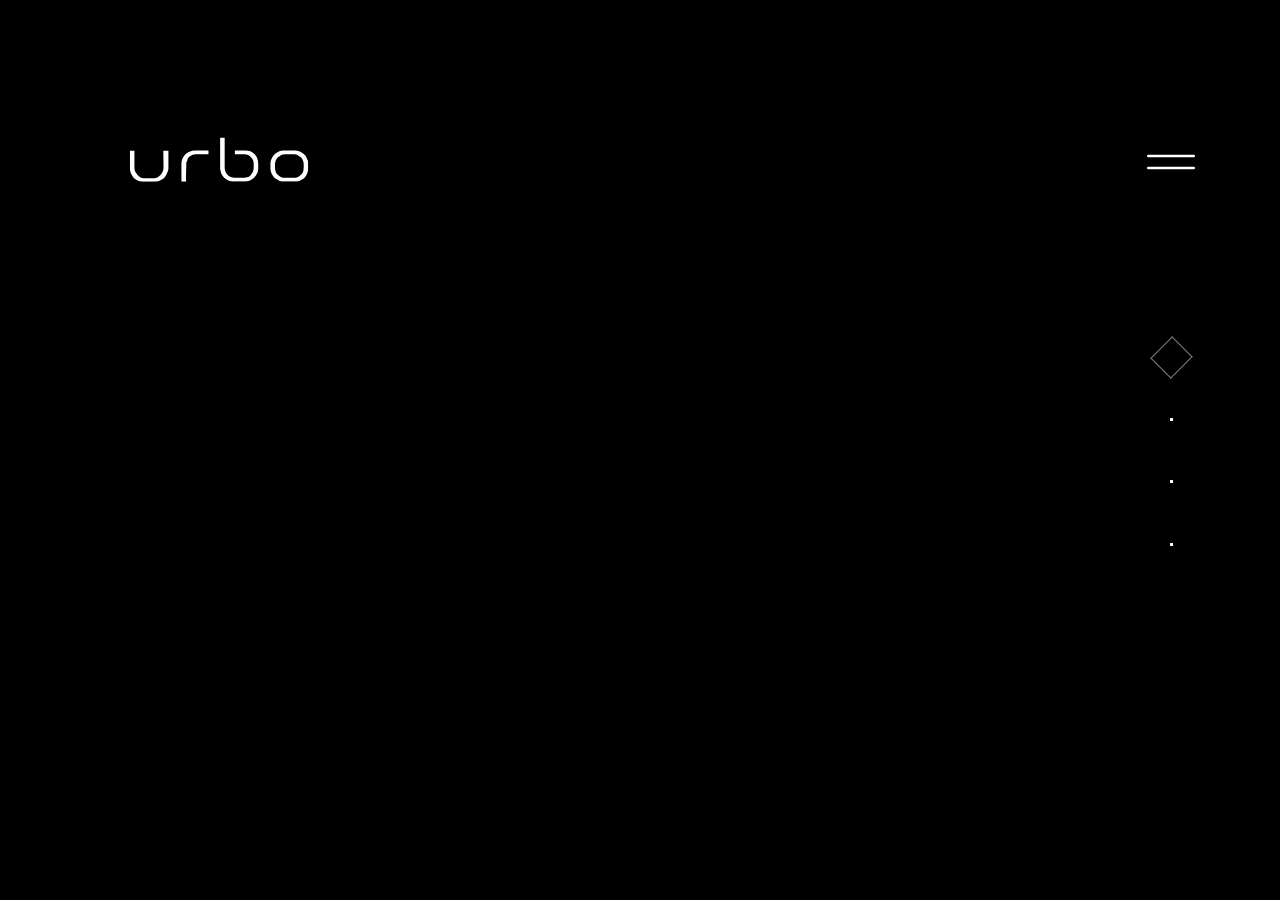
==== index.html @ 093badb3 "update" ====
<!DOCTYPE html>
<html lang="en">

<head>
    <meta charset="UTF-8" />
    <meta http-equiv="X-UA-Compatible" content="IE=edge" />
    <meta name="viewport" content="width=device-width, initial-scale=1.0" />
    <link rel="icon" type="image/x-icon" href="./assets/imgs/ubro.ico">
    <link rel="stylesheet" href="css/style.css" />
    <link rel="stylesheet" href="css/fontawesome/css/all.min.css" async />

    <title>Urbo</title>
</head>

<body>
    <div class="wrapper">
        <div class="content active-content scroll-animation-in-home" id="home">
            <video src="assets/video.mp4" autoplay muted loop></video>
        </div>

        <div class="content " id="projects">
            <div class="mobile-default-view">
                <p>
                    From social games to fintech <br> solutions - this is URBO <br> ventus company
                    <button>The portfolio</button>
                </p>
            </div>
            <div class="project-wrapper-grid">
                <div class="flex-projects">

                    <div class="group">
                        <div class="project" data-content="Soon..."><img src="./assets/imgs/8.webp"></div>
                        <div class="project" data-content="Soon..."><img src="./assets/imgs/9.webp"></div>
                        <div class="project" data-content="Soon..."><img src="./assets/imgs/10.webp"></div>

                        <div class="project" data-content="Soon..."><img src="./assets/imgs/1.webp"></div>
                        <div class="project" data-content="Soon..."><img src="./assets/imgs/13.webp"></div>
                        <div class="project" data-content="RimWin.me"><img src="./assets/imgs/6.webp"></div>
                        <div class="project" data-content="Banki.Shop">
                            <img src="./assets/imgs/4.webp">
                        </div>
                        <div class="project" data-content="Trink.Me">
                            <img src="./assets/imgs/5.webp">
                        </div>
                        <div class="project" data-content="Tplink"><img src="./assets/imgs/7.webp"></div>

                        <div class="project" data-content="3ixam"><img src="./assets/imgs/3.webp"></div>
                        <div class="project" data-content="Soon..."><img src="./assets/imgs/8.webp"></div>
                        <div class="project" data-content="Soon..."><img src="./assets/imgs/2.webp"></div>


                        <div class="project" data-content="Soon..."><img src="./assets/imgs/11.webp"></div>
                        <div class="project" data-content="Soon..."><img src="./assets/imgs/12.webp"></div>
                        <div class="project" data-content="Soon..."><img src="./assets/imgs/13.webp"></div>
                    </div>

                </div>

            </div>

            <div class="project-wrapper-list">
                <div class="project-list">
                    <div class="project-el"><a href="/pages/rimwin.html">RIMWIN&nbsp;<span>Game&nbsp;Dev</span></a>
                    </div>
                    <div class="project-el"><a
                            href="/pages/banki-shop.html">Banki.SHOP&nbsp;<span>Bank&nbsp;App</span></a></div>
                    <div class="project-el"><a
                            href="/pages/trink-me.html">Trink.me&nbsp;<span>Datink&nbsp;App</span></a></div>
                    <div class="project-el"><a href="/pages/rimwin.html">Tplink&nbsp;<span>Game Dev</span></a></div>
                    <div class="project-el"><a href="/pages/3ixam.html">3ixam&nbsp;<span>Softaware</span></a></div>
                </div>
            </div>
        </div>
        <div class="content" id="team">
            <div class="mobile-default-view">
                <p>
                    Data scientists, hr specialist, <br> designers, analitics, crypto <br> specialist and pr experts and
                    <br> game developers
                    <button>Meet the team</button>
                </p>
            </div>
            <div class="project-wrapper-grid">
                <div class="flex-projects">
                    <div class="group">
                        <div class="project" data-content="Michael Tevelev"><img src="./assets/imgs/team.webp"></div>
                        <div class="project" data-content="Alex Permyakov"><img src="./assets/imgs/team.webp"></div>
                        <div class="project" data-content="Serg Zhizhoma"><img src="./assets/imgs/team.webp"></div>

                        <div class="project" data-content="Katerina Snegireva"><img src="./assets/imgs/team.webp"></div>
                        <div class="project" data-content="Michael Tevelev"><img src="./assets/imgs/team.webp"></div>
                        <div class="project" data-content="Michael Tevelev"><img src="./assets/imgs/team.webp"></div>


                        <div class="project" data-content="Alex Permyakov"><img src="./assets/imgs/team.webp"></div>
                        <div class="project" data-content="Serg Zhizhoma"><img src="./assets/imgs/team.webp"></div>
                        <div class="project" data-content="Katerina Snegireva"><img src="./assets/imgs/team.webp"></div>

                        <div class="project" data-content="Michael Tevelev"><img src="./assets/imgs/team.webp"></div>

                        <div class="project" data-content="Katerina Snegireva"><img src="./assets/imgs/team.webp"></div>
                        <div class="project" data-content="Michael Tevelev"><img src="./assets/imgs/team.webp"></div>

                        <div class="project" data-content="Michael Tevelev"><img src="./assets/imgs/team.webp"></div>
                        <div class="project" data-content="Alex Permyakov"><img src="./assets/imgs/team.webp"></div>
                        <div class="project" data-content="Serg Zhizhoma"><img src="./assets/imgs/team.webp"></div>

                    </div>



                </div>
            </div>

            <div class="project-wrapper-list ">
                <div class="project-list">
                    <div class="project-el"><a href="#">Michael&nbsp;Tevelev&nbsp;<span>CEO</span></a></div>
                    <div class="project-el"><a href="#">Catherine&nbsp;Bouvreuil&nbsp;<span>CPO</span></a></div>
                    <div class="project-el"><a href="#">Alex&nbsp;Permyakov&nbsp;<span>CTO</span></a></div>
                    <div class="project-el"><a href="#">Serg&nbsp;Zhizhoma&nbsp;<span>Creative&nbsp;Director</span></a>
                    </div>
                    <div class="project-el"><a href="#">Eugene&nbsp;Light&nbsp;<span>Crypto&nbsp;Advisor</span></a>
                    </div>

                </div>
            </div>
        </div>
        <div class="content" id="about">
            <div class="mobile-default-view">
                <p>
                    Ready to build the next global winner?
                    <button>about us</button>
                </p>
            </div>
        </div>


        <header>
            <div class="logo"><a href="/"><svg xmlns="http://www.w3.org/2000/svg" width="238" height="59">
                        <path fill-rule="evenodd" fill="#FFF"
                            d="M236.436 48.391c-1.041 2.205-2.096 4.093-4.085 6.169-1.684 1.067-3.58 2.275-5.692 3.122-2.111.846-4.239 1.269-6.38 1.269H205.59c-2.143 0-4.284-.423-6.426-1.269-1.954-.847-3.234-2.055-5.783-3.122-1.714-2.076-3.107-3.964-4.178-6.169-1.071-2.206-1.606-4.638-1.606-6.441v-6.656c0-2.66.519-5.076 1.561-6.864 1.039-2.563 2.386-4.437 4.039-6.007 1.653-1.572 3.534-2.796 5.646-3.671 2.111-.877 4.957-1.314 6.38-1.314h15.148c2.141 0 4.269.437 6.38 1.314 2.112.875 3.993 2.099 5.646 3.671 2.093 1.57 2.998 3.458 4.039 6.457 1.04 1.413 1.561 3.845 1.561 6.504v6.566c0 1.803-.521 4.235-1.561 6.441Zm-4.498-12.644c0-1.935-.383-3.437-1.148-5.348-.55-1.631-1.49-3.036-2.983-4.215-1.225-.584-2.617-1.344-4.177-2.764-.94-.666-3.137-.997-4.728-.997h-12.21c-1.592 0-3.167.331-4.728.997-1.56 1.42-2.854 2.18-4.177 2.764-1.225 1.179-2.219 2.584-2.984 4.215-.423 1.911-1.147 3.413-1.147 5.348v4.895c0 1.994.724 3.806 1.147 6.158.765.912 1.759 2.316 2.984 3.495 1.323 1.178 2.617 2.085 4.177 2.845 1.561.508 3.136.826 4.728.826h12.21c1.652 0 3.259-.318 4.819-.826 1.561-.76 2.953-1.667 4.178-2.845 1.223-1.179 2.203-2.583 2.937-3.495.735-2.352 1.102-4.164 1.102-6.158v-4.895Zm-66.26 18.211c-1.679 1.576-3.57 2.802-5.278 3.68-2.501.878-4.621 1.317-6.755 1.317H138.88c-3.049 0-5.23-.439-7.335-1.317-2.105-.878-3.98-2.104-5.628-3.68-1.647-1.574-2.959-3.466-3.934-5.677-.383-1.581-1.464-4.648-1.464-7.313V.2h6.05v40.092c0 2.004.367 3.842 1.1 5.513.734 1.671 1.711 3.113 2.934 4.328 1.222 1.215 2.613 2.156 4.171 2.823 1.559.669 3.163 1.002 4.813 1.002h12.651c1.65 0 3.269-.333 5.732-1.002.715-.667 2.79-1.608 3.298-2.823 1.192-1.215 2.154-2.657 2.888-4.328.733-1.671 1.1-3.509 1.1-5.513v-4.555c0-3.947-1.116-7.167-3.347-8.927-2.231-3.219-5.454-4.465-9.671-4.465h-12.085l.013-4.997h14.215c2.256 0 4.406.425 6.45 1.272 2.042.849 3.842 2.06 5.397 3.634 1.556 1.575 2.962 3.468 3.706 5.678.914 2.211 1.372 4.678 1.372 7.403v5.633c0 2.665-.519 5.732-1.556 7.313-1.037 2.211-2.394 4.103-4.072 5.677ZM83.3 23.395c-1.801 1.225-3.163 1.605-4.357 2.816-1.193 1.212-2.143 2.65-1.973 4.315-1.578 1.666-1.56 4.014-1.56 5.586L74.949 54.6h.166v4.6h-6.152v-4.6h-.076V35.839c0-2.289.49-5.313 1.47-7.584.978-2.271 2.296-3.795 3.949-5.814 1.653-1.604 3.566-2.846 6.144-3.724 1.768-.877 4.05-1.317 6.437-1.317h18.092v4.996H87.897c-1.714 0-3.337.333-4.597.999ZM45.418 54.6c-1.682.982-3.576 2.208-5.684 3.085-2.109.879-4.233 1.515-6.371 1.515H17.779c-2.261 0-4.447-.636-6.555-1.515-2.109-.877-3.987-2.103-5.637-3.085-1.65-2.168-2.965-4.06-3.942-6.271C.666 46.119.178 43.682.178 41.17v-8.301C.178 20.921 0 17.95 0 17.95h6.24V40.341c0 2.004.367 3.842 1.102 5.513 1.418 1.67 2.208 3.112 2.938 4.327 1.224 1.215 2.618 2.156 4.179 3.219 1.741.273 3.168 1.2 4.821 1.2h12.674c1.653 0 3.274-.927 4.867-1.2 1.591-1.063 2.985-2.004 4.179-3.219 1.193-1.215 2.158-2.657 2.892-4.327.735-1.671 1.102-3.509 1.102-5.513v-4.554c0-3.947-.245-17.837-.245-17.837h6.811v23.22c0 2.512-1.024 4.949-2.063 7.159-1.039 2.211-1.517 4.103-4.079 6.271Z" />
                    </svg>
                </a></div>
            <div class="menu-alter">
                <div class="item">
                    <div class="menu-wrapper">
                        <button class="menu-trigger" id="menu01">
                            <span></span>
                            <span></span>
                        </button>
                    </div>
                </div>
            </div>
        </header>

        <aside class="side-bar">
            <div class="menu">
                <div class="menu-el">
                    <a data-href="home"><span>home</span><i class="fa-solid fa-square"></i></a>
                </div>
                <div class="menu-el">
                    <a data-href="projects"><span>portfolio</span><i class="fa-solid fa-square"></i></a>
                </div>
                <div class="menu-el">
                    <a data-href="team"><span>team</span><i class="fa-solid fa-square"></i></a>
                </div>
                <div class="menu-el">
                    <a data-href="about"><span>about</span><i class="fa-solid fa-square"></i></a>
                </div>
            </div>
        </aside>
        <div class="bg-alter display-n">
            <div class="menu-alter-wrap">
                <div class="menu-alter-el"><a data-href="home">HOME</a></div>
                <div class="menu-alter-el"><a data-href="projects">PROJECTS</a></div>
                <div class="menu-alter-el"><a data-href="team">TEAM</a></div>
                <div class="menu-alter-el"><a data-href="about">ABOUT</a></div>
            </div>
            <div class="menu-extra">
                <div class="menu-extra-el">
                    <a href="https://eqtventures.com/page/definitions">DEFINITIONS</a>
                </div>
                <div class="menu-extra-el">
                    <a href="https://eqtventures.com/page/terms">TERMS&nbsp;&&nbsp;CONDITIONS</a>
                </div>
                <div class="menu-extra-el">
                    <a href="https://eqtventures.com/page/Privacy">PRIVACY&nbsp;NOTICE</a>
                </div>
                <div class="menu-extra-el">
                    <a href="https://eqtventures.com/page/cookie-policy">COOKIE&nbsp;POLICY</a>
                </div>
            </div>
        </div>
        <div class="view-wrapper view-swap d-n">
            <div class="button-view-wrap">
                <button class="grid-list-view">
                    <p>LIST&nbsp;VIEW</p>
                </button>
            </div>
        </div>
        <div class="mobile-back-arrow d-n ">
            <button><i class="fa-thin fa-arrow-down"></i></button>
        </div>
        <div class="view-wrapper view-swap button-scroll-down">
            <div class="button-view-wrap">
                <button class="scroll-down">
                    <p><i class="fa-thin fa-arrow-down"></i></p>
                </button>
            </div>
        </div>

    </div>
    </div>

    <script src="https://code.jquery.com/jquery-3.6.0.min.js"
        integrity="sha256-/xUj+3OJU5yExlq6GSYGSHk7tPXikynS7ogEvDej/m4=" crossorigin="anonymous"></script>
    <script src="scripts/main.js"></script>

</body>

</html>
---- css/style.css ----
* {
    box-sizing: border-box;
    margin: 0;
    padding: 0;
    text-decoration: none
}

body {
    overflow: hidden !important
}

@font-face {
    font-display: swap;
    font-family: "Majorant-Md";
    src: url(../assets/fonts/Majorant-Md.woff2)
}

@font-face {
    font-display: swap;
    font-family: "Majorant-Lt";
    src: url(../assets/fonts/Majorant-Lt.woff2)
}

@font-face {
    font-display: swap;
    font-family: "Majorant-Rg";
    src: url(../assets/fonts/Majorant-Rg.woff2)
}

.content {
    display: none
}

.inactive-el,
.inactive-el>* {
    opacity: .4;
    pointer-events: none;
    transition: .5s all
}

.active-content {
    display: block
}

.d-n {
    display: none !important;
    z-index: -1 !important
}

.wrapper {
    background-color: #000;
    min-height: 100vh;
    min-width: 100vw;
    position: absolute;
    z-index: -1
}

.wrapper video {
    -o-object-fit: cover;
    -webkit-filter: brightness(85%);
    filter: brightness(85%);
    height: 100%;
    left: 0;
    object-fit: cover;
    position: absolute;
    top: 0;
    transform: scale(0.8);
    transition: .5s;
    width: 100vw;
    z-index: -1
}

header {
    height: 150px;
    position: fixed;
    width: 100vw;
    z-index: 10
}

header .menu-alter {
    height: 100%;
    position: absolute;
    right: 0;
    width: 17%
}

header .logo {
    left: 100px;
    position: absolute;
    top: 130px;
    transition: .5s
}

header .logo svg:hover {
    transform: scale(0.85);
    transition: .5s
}

header .logo svg {
    transform: scale(0.75);
    transition: .5s
}

.item {
    align-items: center;
    display: flex;
    justify-content: center;
    position: relative;
    top: 150px;
    transform: translateY(-30%)
}

.menu-wrapper {
    transform: scale(1.2);
    transition: .5s
}

.menu-wrapper:hover,
.tgl-brd {
    transform: scale(0.8)
}

.menu-trigger,
.menu-trigger span {
    box-sizing: border-box;
    display: inline-block;
    transition: all .4s
}

.menu-trigger {
    align-items: center;
    background: none;
    background: transparent;
    border: none;
    cursor: pointer;
    display: flex;
    height: 40px;
    justify-content: center;
    outline: none;
    padding: 30px;
    position: relative;
    width: 40px;
    z-index: 10
}

.menu-trigger span {
    background-color: #fff;
    border-radius: 6px;
    height: 2px;
    position: absolute;
    width: 40px
}

.menu-trigger span:nth-of-type(1) {
    top: 40%
}

.menu-trigger span:nth-of-type(2) {
    bottom: 40%
}

#menu01.tgl span:nth-of-type(1) {
    transform: translateY(5px) rotate(-45deg)
}

#menu01.tgl span:nth-of-type(2) {
    transform: translateY(-5px) rotate(45deg)
}

.bg-alter {
    backdrop-filter: blur(10px) brightness(30%);
    height: 100vh;
    position: fixed;
    top: 0;
    transition: .2s;
    width: 100vw;
    z-index: 8
}

.display-n {
    opacity: 0;
    transition: visibility 0s, opacity .5s linear;
    visibility: hidden
}

.menu-alter-wrap {
    align-items: flex-end;
    display: flex;
    flex-direction: column;
    justify-content: space-between;
    margin-right: 6vw;
    opacity: 1;
    z-index: 12
}

.menu-alter-el {
    color: #fff;
    font-family: 'Majorant-Lt';
    font-size: 2em;
    position: relative;
    transition: .5s
}

.menu-alter-el:hover {
    cursor: pointer;
    transform: scale(1.2);
    transition: .5s
}

.menu-extra {
    align-items: center;
    bottom: 0;
    display: flex;
    justify-content: center;
    position: absolute;
    transform: .5s;
    width: 100%
}

.menu-extra-anim {
    animation: menu-extra .4s linear
}

.menu-extra-el {
    animation-fill-mode: both;
    font-family: "Majorant-Rg";
    margin: 25px 30px;
    opacity: 0;
    transition: .5s
}

.menu-extra-el:nth-child(1) {
    animation-delay: 0
}

.menu-extra-el:nth-child(2) {
    animation-delay: .25s
}

.menu-extra-el:nth-child(3) {
    animation-delay: .5s
}

.menu-extra-el:nth-child(4) {
    animation-delay: 1s
}

button:hover,
a:hover {
    cursor: pointer
}

@keyframes menu-extra {
    0% {
        margin-bottom: 0;
        opacity: 0
    }

    100% {
        margin-bottom: 25px;
        opacity: 1
    }
}

.menu-extra-el a {
    color: grey;
    font-size: 1em
}

.menu-extra-el:hover {
    transform: scale(1.1);
    transition: .5s
}

.menu-extra-el:hover a {
    color: #fff
}

.side-bar,
.menu-alter-wrap {
    height: 250px;
    min-width: 17%;
    position: fixed;
    right: 0;
    top: 50%;
    transform: translateY(-50%);
    z-index: 10
}

.side-bar .menu {
    align-items: center;
    display: flex;
    flex-direction: column;
    height: 100%;
    justify-content: space-around;
    position: relative;
    z-index: 8
}

.menu-el {
    opacity: 1;
    transition: .5s
}

.active a::after,
.active a::before,
.tgl-brd button::after,
.tgl-brd button::before {
    opacity: 1 !important
}

.menu-el a {
    color: #fff;
    font-size: 10px;
    height: 100px;
    padding: 10px;
    position: relative;
    text-align: center;
    transition: .5s;
    width: 100px
}

.menu-el a::before,
.menu-el a::after,
.menu-wrapper button::before,
.menu-wrapper button::after {
    border: 0 solid;
    box-sizing: border-box;
    content: " ";
    height: 100%;
    left: 0;
    line-height: 100px;
    opacity: 0;
    position: absolute;
    top: 0;
    transition: .5s;
    width: 100%
}

.menu-el a:hover::before,
.menu-el a:hover::after,
.menu-wrapper button:hover::before,
.menu-wrapper button:hover::after {
    opacity: 1
}

.menu-el a i,
.active a i {
    transform: scale(0.35);
    transition: .5s
}

.menu-el a:hover>i,
.active a>i {
    transform: scale(0);
    transition: .5s
}

.active a::before,
.menu-wrapper button:hover::before,
.tgl-brd button::before {
    border-left: 1px grey solid;
    border-right: 1px grey solid;
    transform: rotate(45deg);
    transition: .5s
}

.active a::after,
.tgl-brd button::after,
.tgl-brd button:hover::after {
    border-bottom: 1px grey solid;
    border-top: 1px grey solid;
    transform: rotate(45deg)
}

.menu-el a:hover::before {
    transform: rotate(45deg);
    transition: .5s
}

.menu-el a:hover::after {
    transform: rotate(45deg);
    transition: .5s
}

.menu-el a:hover>span {
    opacity: 1;
    transform: scale(1.1);
    transform: translate(-10%, -50%);
    transition-delay: .5s;
    transition-duration: .6s;
    transition-property: opacity;
    z-index: 10
}

.menu-el a span {
    font-size: 1em;
    left: 50%;
    opacity: 0;
    position: absolute;
    text-transform: uppercase;
    top: 50%;
    transform: translate(-20%, -50%);
    transition: .5s
}

.menu-el a:hover::after {
    animation: hover-menu-anim .5s linear forwards;
    border: 1px solid grey
}

.menu-el a:hover::before {
    border: none
}

@keyframes hover-menu-anim {
    0% {
        border: 1px rgba(0, 0, 0, .1) solid
    }

    25% {
        border-top: 1px #fff solid;
        width: 100%
    }

    50% {
        border-right: 1px #fff solid
    }

    75% {
        border-bottom: 1px #fff solid;
        border-left: 1px rgba(0, 0, 0, .1) solid;
        border-top: 1px rgba(0, 0, 0, .1) solid
    }

    100% {
        border-bottom: 1px #fff solid;
        border-left: 1px #fff solid;
        border-right: 1px rgba(0, 0, 0, .1) solid;
        border-top: 1px rgba(0, 0, 0, .1) solid
    }
}

.menu-wrapper button:hover::after {
    border-bottom: 1px grey solid;
    border-top: 1px grey solid;
    transform: rotate(45deg);
    transition: .5s
}

.view-wrapper {
    bottom: 80px;
    left: 100px;
    position: fixed;
    z-index: 10
}

.button-view-wrap button {
    color: #fff;
    letter-spacing: 2px
}

.button-view-wrap button p {
    font-family: "Majorant-Rg"
}

.view-wrapper button {
    background: transparent;
    border: none;
    font-family: "Times New Roman", Times, serif;
    font-size: .7em;
    font-weight: lighter;
    height: 100%;
    left: 50%;
    outline: none;
    position: absolute;
    text-align: center;
    top: 50%;
    transform: translate(-50%, -50%);
    width: 100%;
    z-index: 5
}

.view-wrapper button p {
    animation: view-btn-anim 1s linear forwards;
    opacity: 0;
    transform: rotate(-45deg)
}

@keyframes view-btn-anim {
    0% {
        opacity: 0
    }

    100% {
        opacity: 1
    }
}

.button-view-wrap {
    border: 1px solid grey;
    border-radius: 2px;
    height: 100px;
    position: relative;
    transform: rotate(45deg);
    width: 100px;
    z-index: 4
}

.button-view-wrap::after {
    border-radius: 2px;
    border-top: 1px solid #FFF;
    box-sizing: border-box;
    content: " ";
    height: 100%;
    left: 0;
    line-height: 100px;
    position: absolute;
    top: -2px;
    transition: .5s;
    width: 50%
}

.project-wrapper-grid {
    background-color: #0f0d23;
    display: flex;
    flex-wrap: wrap;
    height: min-content;
    left: 50%;
    position: absolute;
    top: 50%;
    transform: translate(-50%, -50%);
    width: 1450vw
}

.flex-projects {
    display: flex;
    flex-wrap: wrap;
    height: 100%;
    width: 100%
}

.group .project {
    position: relative;
    transform: translate(0);
    transition: all .1s ease-out
}

.project img {
    border-radius: 3px;
    filter: brightness(20%);
    height: 100%;
    height: 250px;
    margin: 10px;
    object-fit: cover;
    position: relative;
    transition: .5s;
    width: 250px;
    z-index: 4
}

.group .project p {
    animation: prj-text-anim .5s linear forwards;
    color: #fff;
    cursor: pointer;
    font-family: "Majorant-Md";
    font-size: 3em;
    left: 50%;
    opacity: 0;
    position: absolute;
    top: 50%;
    transform: translate(-50%, -50%);
    transition: .5s;
    user-select: none;
    z-index: 5
}

@keyframes prj-text-anim {
    0% {
        opacity: 0
    }

    100% {
        opacity: 1
    }
}

.project p:hover~img,
.project img:hover {
    cursor: pointer;
    filter: brightness(100%);
    transform: scale(1.05);
    transition: .5s
}

.project-wrapper-list {
    animation: gradient-swap-in 2.8s ease-in-out forwards;
    background: linear-gradient(90deg, #0f0d23 60%, transparent);
    background-position: 0;
    height: 100vh;
    position: absolute;
    transition: .5s;
    width: 100vw;
    z-index: 6
}

.project-view-swap {
    animation: gradient-swap-out 2.8s ease-in-out forwards;
    transition: .5s
}

@keyframes gradient-swap-in {
    0% {
        display: block;
        left: -100%
    }

    100% {
        left: 0
    }
}

@keyframes gradient-swap-out {
    0% {
        left: 0
    }

    100% {
        display: none;
        left: -100%
    }
}

.project-view-swap .project-list {
    transition: visibility 2s;
    visibility: hidden
}

.project-list .project-el:nth-child(1),
.project-view-swap .project-list .project-el:nth-child(1) {
    animation-delay: .25s
}

.project-list .project-el:nth-child(2),
.project-view-swap .project-list .project-el:nth-child(2) {
    animation-delay: .5s
}

.project-list .project-el:nth-child(3),
.project-view-swap .project-list .project-el:nth-child(3) {
    animation-delay: .75s
}

.project-list .project-el:nth-child(4),
.project-view-swap .project-list .project-el:nth-child(4) {
    animation-delay: 1s
}

.project-list .project-el:nth-child(5),
.project-view-swap .project-list .project-el:nth-child(5) {
    animation-delay: 1.25s
}

@keyframes project-view-swap-out {
    0% {
        opacity: 1;
        top: 0
    }

    100% {
        opacity: 0;
        top: -20%
    }
}

@keyframes project-view-swap-in {
    0% {
        bottom: -20%;
        opacity: 0
    }

    100% {
        bottom: 0;
        opacity: 1
    }
}

.project-list {
    align-items: flex-start;
    display: flex;
    flex-direction: column;
    font-family: 'Majorant-Md';
    font-size: 26px;
    height: 40%;
    justify-content: space-between;
    left: 40%;
    letter-spacing: .2rem;
    position: fixed;
    top: 50%;
    transform: translate(-50%, -50%)
}

.project-view-swap .project-list .project-el {
    animation: project-view-swap-out .65s ease-in-out forwards;
    opacity: 1;
    transition: .5s
}

.project-list .project-el {
    animation: project-view-swap-in .65s ease-in-out forwards;
    font-size: 5vw;
    opacity: 0;
    position: relative;
    transition: .5s all
}

.project-list .project-el a {
    color: #fff
}

.project-list .project-el:hover {
    transform: scale(1.1);
    transition: .5s all
}

.project-list .project-el span {
    font-size: 12px
}

.page-scroller {
    display: none
}

@keyframes bg {
    0% {
        background-size: 0 10px, 5px 0, 0 10px, 5px 0
    }

    25% {
        background-size: 100% 10px, 5px 0, 0 10px, 5px 0
    }

    50% {
        background-size: 100% 10px, 5px 100%, 0 10px, 5px 0
    }

    75% {
        background-size: 100% 10px, 5px 100%, 100% 10px, 5px 0
    }

    100% {
        background-size: 100% 10px, 5px 100%, 100% 10px, 5px 100%
    }
}

#page-scroller {
    backdrop-filter: blur(10px) brightness(10%);
    display: block;
    height: 100vh;
    position: absolute;
    width: 100vw;
    z-index: 15
}

.loader-text {
    left: 45%;
    position: relative;
    top: 55%;
    transform: translate(-50%, -50%) rotate(-45deg) scale(0.8)
}

.header-proj-img {
    height: 80vw;
    max-height: 80vh;
    position: relative;
    width: 100vw
}

.header-proj-img img {
    height: 100%;
    left: 0;
    object-fit: cover;
    position: absolute;
    top: 0;
    width: 100%;
    z-index: -10
}

.slogan-wrapper {
    color: #fff;
    font-family: "Majorant-Rg";
    font-size: 3rem;
    left: 100px;
    position: relative;
    top: 40%;
    width: 70vw
}

.project-stats {
    align-items: center;
    display: flex;
    height: 100vh;
    justify-content: center;
    left: 50%;
    position: relative;
    transform: translateX(-50%);
    width: 80vw
}

.project-stats .project-stats-group {
    align-items: flex-start;
    display: flex;
    flex-direction: column;
    height: 400px;
    justify-content: space-between;
    width: 50%
}

.project-stats-group .stats-info p {
    font-family: "Majorant-Rg";
    font-size: 18px
}

.project-stats-group .stats-info span,
.project-stats-group .stats-info a {
    font-family: "Majorant-Md";
    font-size: 18px
}

#project {
    background-color: #FFF;
    width: 100vw
}

.project-description {
    height: 550px;
    left: 50%;
    position: relative;
    transform: translateX(-50%);
    width: 80vw
}

.project-description h3 {
    font-family: "Majorant-Md";
    margin-bottom: 25px
}

.project-description p {
    font-family: "Majorant-Lt"
}

.project-footer {
    height: 100px;
    left: 50%;
    position: relative;
    transform: translateX(-50%);
    width: 80vw
}

.back-to-main {
    align-items: center;
    display: flex;
    height: 300%;
    justify-content: flex-end;
    position: absolute;
    transition: .5s;
    width: 200px
}

.arrow-back>* {
    color: grey;
    font-size: 44px;
    left: -25px;
    position: relative;
    transition: .5s
}

.arrow-back:hover>* {
    left: -50px;
    transform: scale(1.2) translateX(20%);
    transition: all .5s linear
}

.scroll-animation-out-home>* {
    animation: scroll-animation-out-1 ease-in-out 2s
}

.scroll-animation-in-home>* {
    animation: scroll-animation-in-1 ease-in-out 2s
}

.scroll-animation-out-about>* {
    animation: scroll-animation-out-4 linear 1s forwards
}

.scroll-animation-in-about>* {
    animation: scroll-animation-in-4 linear 1s forwards
}

@keyframes scroll-animation-in-4 {
    0% {
        background-color: inherit;
        opacity: 0
    }

    100% {
        background-color: #2e0056;
        opacity: 1
    }
}

@keyframes scroll-animation-out-4 {
    0% {
        background-color: #2e0056;
        opacity: 1
    }

    100% {
        background-color: #000;
        opacity: 0
    }
}

.menu-project-trigger span {
    background-color: grey !important
}

@keyframes scroll-animation-out-1 {
    0% {
        opacity: 1;
        transform: scale(0.8)
    }

    100% {
        opacity: 0;
        transform: scale(0.6)
    }
}

@keyframes scroll-animation-in-1 {
    0% {
        opacity: 0;
        transform: scale(0.6)
    }

    100% {
        opacity: 1;
        transform: scale(0.8)
    }
}

.scroll-animation-out-projects>* .project,
.scroll-animation-out-team>* .project {
    animation: scroll-animation-out-2 cubic-bezier(0.175, 0.885, 0.32, 1.275) 2s
}

.scroll-animation-in-projects>* .project,
.scroll-animation-in-team>* .project {
    animation: scroll-animation-in-2 cubic-bezier(0.175, 0.885, 0.32, 1.275) 2s
}

@keyframes scroll-animation-out-2 {
    0% {
        opacity: 1
    }

    100% {
        opacity: 0
    }
}

@keyframes scroll-animation-in-2 {
    0% {
        opacity: 0
    }

    100% {
        opacity: 1
    }
}

.header-about {
    background-color: #0f0d23;
    height: 80vw;
    max-height: 80vh;
    position: relative;
    width: 100vw
}

.header-about svg {
    left: 50%;
    position: absolute;
    top: 50%;
    transform: translate(-50%, -50%)
}

.button-scroll-down,
.mobile-default-view {
    display: none
}

#project-scroll {
    display: block;
    position: absolute
}

#project-scroll button {
    font-size: 34px
}

@media only screen and (max-device-width: 680px) {
    .side-bar {
        display: none
    }

    header {
        height: 100px
    }

    header .menu-alter {
        width: 35%
    }

    header .logo {
        left: 0;
        position: absolute;
        transform: scale(0.6);
        width: 65vw
    }

    .logo svg path,
    .menu-trigger span {
        background-color: #7601fd;
        fill: #7601fd
    }

    .wrapper video {
        object-fit: contain;
        transform: scale(1.5);
        transition: transform .5s ease-in-out
    }

    @keyframes scroll-animation-out-1 {
        0% {
            opacity: 1;
            transform: scale(1.5)
        }

        100% {
            opacity: 0;
            transform: scale(0.6)
        }
    }

    @keyframes scroll-animation-in-1 {
        0% {
            opacity: 0;
            transform: scale(0.6)
        }

        100% {
            opacity: 1;
            transform: scale(1.5)
        }
    }

    .view-wrapper {
        display: none
    }

    .mobile-view-wrapper {
        display: block !important;
        left: 60%;
        position: absolute
    }

    .button-scroll-down {
        display: block !important;
        left: 50%;
        position: absolute;
        transform: translateX(-50%);
        z-index: 7
    }

    .button-view-wrap::after {
        border-top: 2px solid #7601fd !important
    }

    .menu-extra {
        justify-content: space-between;
        padding: 10px
    }

    .menu-extra-el {
        font-size: .6em;
        margin: 0
    }

    .button-scroll-down p {
        font-size: 34px
    }

    .mobile-default-view {
        backdrop-filter: brightness(60%) blur(2px);
        display: block;
        height: 100vh;
        position: absolute;
        width: 100vw;
        z-index: 7
    }

    .mobile-default-view p {
        align-items: flex-start;
        color: #fff;
        display: flex;
        flex-direction: column;
        font-family: "Majorant-Md";
        font-size: 20px;
        height: 35vh;
        justify-content: space-between;
        left: 50%;
        line-height: 25px;
        position: absolute;
        top: 45%;
        transform: translate(-50%, -50%);
        width: 60vw
    }

    .mobile-default-view p button {
        background: transparent;
        border: none;
        color: #7601fd;
        font-family: "Majorant-Md";
        font-size: 18px;
        outline: none;
        text-decoration: underline;
        text-transform: uppercase
    }

    .mobile-back-arrow {
        bottom: 9vh;
        left: 12vw;
        position: absolute;
        transform: rotate(90deg);
        z-index: 6
    }

    .mobile-back-arrow button {
        background: transparent;
        border: none;
        color: #fff;
        font-size: 48px;
        outline: none;
        transform: translateX(-50%);
        transition: .5s
    }

    .project-list .project-el {
        font-size: 1.2em
    }

    .button-scroll-down-project {
        display: none !important
    }

    .back-to-main {
        align-items: flex-end;
        display: flex;
        height: 125%;
        justify-content: flex-end;
        transform: scale(0.7);
        transition: .5s;
        width: 105px
    }

    .button-view-wrap button,
    .back-to-main>* svg {
        color: #7601fd
    }

    @keyframes scroll-animation-out-2 {
        0% {
            margin: 15px 12px;
            opacity: 1
        }

        100% {
            margin: 30px 24px;
            opacity: .1
        }
    }

    @keyframes scroll-animation-in-2 {
        0% {
            margin: 30px 24px;
            opacity: .1
        }

        100% {
            margin: 15px 12px;
            opacity: 1
        }
    }
}
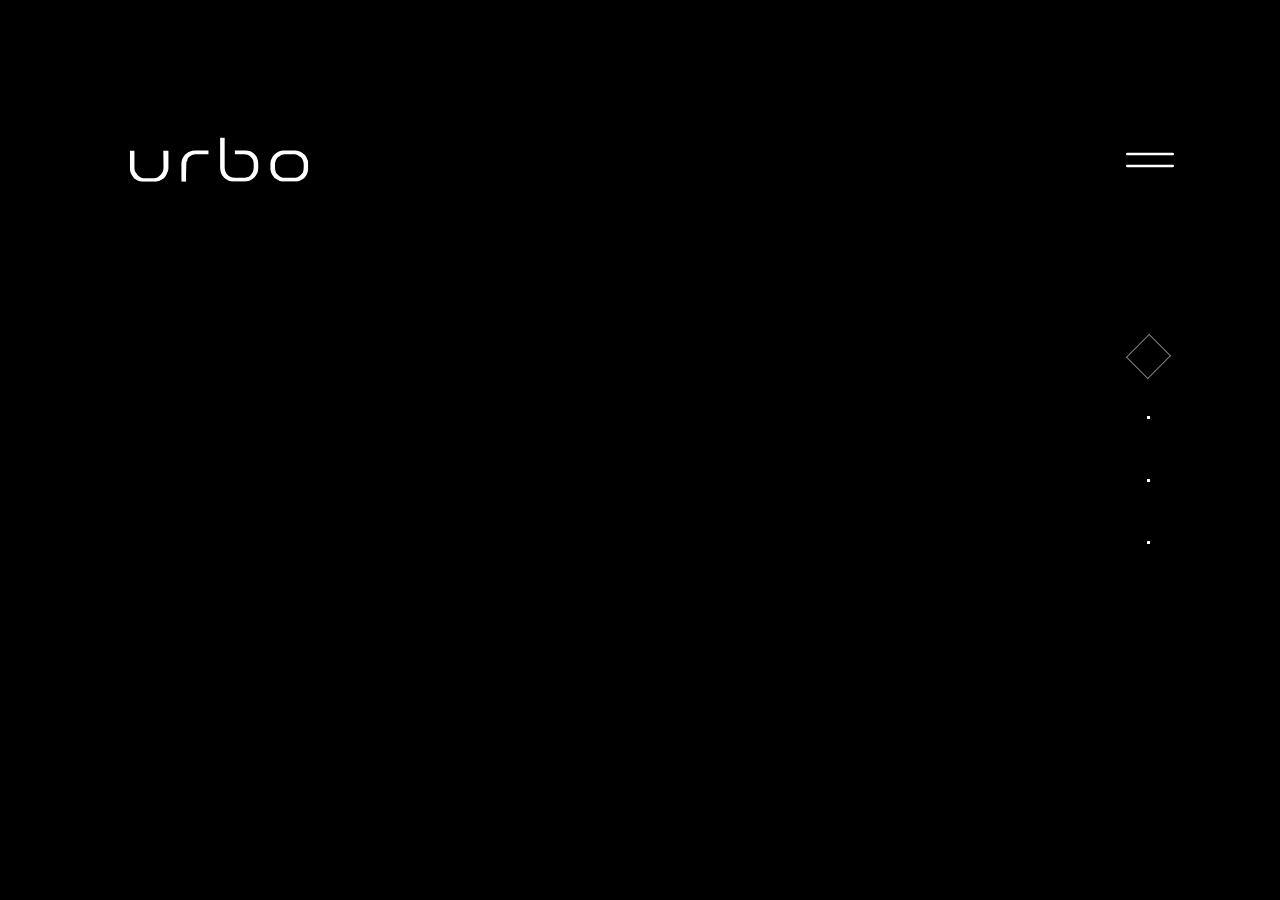
==== commit 5d440d3e: "update" ====
--- a/index.html
+++ b/index.html
@@ -135,7 +135,7 @@
 
 
         <header>
-            <div class="logo"><a href="/"><svg xmlns="http://www.w3.org/2000/svg" width="238" height="59">
+            <div class="logo"><a href="/" onclick="localStorage.setItem('href', 'home')"><svg xmlns="http://www.w3.org/2000/svg" width="238" height="59">
                         <path fill-rule="evenodd" fill="#FFF"
                             d="M236.436 48.391c-1.041 2.205-2.096 4.093-4.085 6.169-1.684 1.067-3.58 2.275-5.692 3.122-2.111.846-4.239 1.269-6.38 1.269H205.59c-2.143 0-4.284-.423-6.426-1.269-1.954-.847-3.234-2.055-5.783-3.122-1.714-2.076-3.107-3.964-4.178-6.169-1.071-2.206-1.606-4.638-1.606-6.441v-6.656c0-2.66.519-5.076 1.561-6.864 1.039-2.563 2.386-4.437 4.039-6.007 1.653-1.572 3.534-2.796 5.646-3.671 2.111-.877 4.957-1.314 6.38-1.314h15.148c2.141 0 4.269.437 6.38 1.314 2.112.875 3.993 2.099 5.646 3.671 2.093 1.57 2.998 3.458 4.039 6.457 1.04 1.413 1.561 3.845 1.561 6.504v6.566c0 1.803-.521 4.235-1.561 6.441Zm-4.498-12.644c0-1.935-.383-3.437-1.148-5.348-.55-1.631-1.49-3.036-2.983-4.215-1.225-.584-2.617-1.344-4.177-2.764-.94-.666-3.137-.997-4.728-.997h-12.21c-1.592 0-3.167.331-4.728.997-1.56 1.42-2.854 2.18-4.177 2.764-1.225 1.179-2.219 2.584-2.984 4.215-.423 1.911-1.147 3.413-1.147 5.348v4.895c0 1.994.724 3.806 1.147 6.158.765.912 1.759 2.316 2.984 3.495 1.323 1.178 2.617 2.085 4.177 2.845 1.561.508 3.136.826 4.728.826h12.21c1.652 0 3.259-.318 4.819-.826 1.561-.76 2.953-1.667 4.178-2.845 1.223-1.179 2.203-2.583 2.937-3.495.735-2.352 1.102-4.164 1.102-6.158v-4.895Zm-66.26 18.211c-1.679 1.576-3.57 2.802-5.278 3.68-2.501.878-4.621 1.317-6.755 1.317H138.88c-3.049 0-5.23-.439-7.335-1.317-2.105-.878-3.98-2.104-5.628-3.68-1.647-1.574-2.959-3.466-3.934-5.677-.383-1.581-1.464-4.648-1.464-7.313V.2h6.05v40.092c0 2.004.367 3.842 1.1 5.513.734 1.671 1.711 3.113 2.934 4.328 1.222 1.215 2.613 2.156 4.171 2.823 1.559.669 3.163 1.002 4.813 1.002h12.651c1.65 0 3.269-.333 5.732-1.002.715-.667 2.79-1.608 3.298-2.823 1.192-1.215 2.154-2.657 2.888-4.328.733-1.671 1.1-3.509 1.1-5.513v-4.555c0-3.947-1.116-7.167-3.347-8.927-2.231-3.219-5.454-4.465-9.671-4.465h-12.085l.013-4.997h14.215c2.256 0 4.406.425 6.45 1.272 2.042.849 3.842 2.06 5.397 3.634 1.556 1.575 2.962 3.468 3.706 5.678.914 2.211 1.372 4.678 1.372 7.403v5.633c0 2.665-.519 5.732-1.556 7.313-1.037 2.211-2.394 4.103-4.072 5.677ZM83.3 23.395c-1.801 1.225-3.163 1.605-4.357 2.816-1.193 1.212-2.143 2.65-1.973 4.315-1.578 1.666-1.56 4.014-1.56 5.586L74.949 54.6h.166v4.6h-6.152v-4.6h-.076V35.839c0-2.289.49-5.313 1.47-7.584.978-2.271 2.296-3.795 3.949-5.814 1.653-1.604 3.566-2.846 6.144-3.724 1.768-.877 4.05-1.317 6.437-1.317h18.092v4.996H87.897c-1.714 0-3.337.333-4.597.999ZM45.418 54.6c-1.682.982-3.576 2.208-5.684 3.085-2.109.879-4.233 1.515-6.371 1.515H17.779c-2.261 0-4.447-.636-6.555-1.515-2.109-.877-3.987-2.103-5.637-3.085-1.65-2.168-2.965-4.06-3.942-6.271C.666 46.119.178 43.682.178 41.17v-8.301C.178 20.921 0 17.95 0 17.95h6.24V40.341c0 2.004.367 3.842 1.102 5.513 1.418 1.67 2.208 3.112 2.938 4.327 1.224 1.215 2.618 2.156 4.179 3.219 1.741.273 3.168 1.2 4.821 1.2h12.674c1.653 0 3.274-.927 4.867-1.2 1.591-1.063 2.985-2.004 4.179-3.219 1.193-1.215 2.158-2.657 2.892-4.327.735-1.671 1.102-3.509 1.102-5.513v-4.554c0-3.947-.245-17.837-.245-17.837h6.811v23.22c0 2.512-1.024 4.949-2.063 7.159-1.039 2.211-1.517 4.103-4.079 6.271Z" />
                     </svg>
@@ -171,7 +171,7 @@
         <div class="bg-alter display-n">
             <div class="menu-alter-wrap">
                 <div class="menu-alter-el"><a data-href="home">HOME</a></div>
-                <div class="menu-alter-el"><a data-href="projects">PROJECTS</a></div>
+                <div class="menu-alter-el"><a data-href="projects">PORTFOLIO</a></div>
                 <div class="menu-alter-el"><a data-href="team">TEAM</a></div>
                 <div class="menu-alter-el"><a data-href="about">ABOUT</a></div>
             </div>
--- a/css/style.css
+++ b/css/style.css
@@ -2,7 +2,8 @@
     box-sizing: border-box;
     margin: 0;
     padding: 0;
-    text-decoration: none
+    text-decoration: none;
+
 }
 
 body {
@@ -30,13 +31,16 @@
 .content {
     display: none
 }
-
+.active-el,.active-el >* {
+    opacity: 1;
+    transition: .5s all}
 .inactive-el,
 .inactive-el>* {
     opacity: .4;
     pointer-events: none;
     transition: .5s all
 }
+
 
 .active-content {
     display: block
@@ -70,18 +74,13 @@
     z-index: -1
 }
 
-header {
-    height: 150px;
-    position: fixed;
-    width: 100vw;
-    z-index: 10
-}
+
 
 header .menu-alter {
-    height: 100%;
-    position: absolute;
-    right: 0;
-    width: 17%
+    position: absolute;
+    top: 130px;
+    right: 100px;    
+    z-index: 10;
 }
 
 header .logo {
@@ -89,6 +88,7 @@
     position: absolute;
     top: 130px;
     transition: .5s
+    
 }
 
 header .logo svg:hover {
@@ -97,17 +97,9 @@
 }
 
 header .logo svg {
+    
     transform: scale(0.75);
     transition: .5s
-}
-
-.item {
-    align-items: center;
-    display: flex;
-    justify-content: center;
-    position: relative;
-    top: 150px;
-    transform: translateY(-30%)
 }
 
 .menu-wrapper {
@@ -188,7 +180,6 @@
     display: flex;
     flex-direction: column;
     justify-content: space-between;
-    margin-right: 6vw;
     opacity: 1;
     z-index: 12
 }
@@ -279,9 +270,9 @@
 .side-bar,
 .menu-alter-wrap {
     height: 250px;
-    min-width: 17%;
+    width: 74px;
     position: fixed;
-    right: 0;
+    right: 95px;
     top: 50%;
     transform: translateY(-50%);
     z-index: 10
@@ -310,33 +301,37 @@
 }
 
 .menu-el a {
+    display: block;
     color: #fff;
     font-size: 10px;
-    height: 100px;
-    padding: 10px;
+    padding: 11px;
     position: relative;
     text-align: center;
     transition: .5s;
-    width: 100px
+  
 }
 
 .menu-el a::before,
 .menu-el a::after,
 .menu-wrapper button::before,
 .menu-wrapper button::after {
-    border: 0 solid;
+    border: none;
     box-sizing: border-box;
     content: " ";
     height: 100%;
     left: 0;
-    line-height: 100px;
     opacity: 0;
     position: absolute;
     top: 0;
     transition: .5s;
     width: 100%
 }
-
+.menu-el:not(.active) a::after {
+    border-bottom: 1px #fff solid;
+    border-left: 1px #fff solid;
+    border-right: 1px rgba(0, 0, 0, .1) solid;
+    border-top: 1px rgba(0, 0, 0, .1) solid;
+}
 .menu-el a:hover::before,
 .menu-el a:hover::after,
 .menu-wrapper button:hover::before,
@@ -384,9 +379,10 @@
 }
 
 .menu-el a:hover>span {
+    
     opacity: 1;
     transform: scale(1.1);
-    transform: translate(-10%, -50%);
+    transform: translate(5%, -50%);
     transition-delay: .5s;
     transition-duration: .6s;
     transition-property: opacity;
@@ -394,6 +390,7 @@
 }
 
 .menu-el a span {
+    font-family: "Majorant-Rg";
     font-size: 1em;
     left: 50%;
     opacity: 0;
@@ -549,13 +546,13 @@
 .project img {
     border-radius: 3px;
     filter: brightness(20%);
-    height: 100%;
-    height: 250px;
+   
+    height: 35vh;
     margin: 10px;
     object-fit: cover;
     position: relative;
     transition: .5s;
-    width: 250px;
+    width: 35vh;
     z-index: 4
 }
 
@@ -715,7 +712,10 @@
 }
 
 .project-list .project-el a {
-    color: #fff
+    display: block;
+    color: #fff;
+    min-width: min-content;
+    width: calc(80vw - 10%);
 }
 
 .project-list .project-el:hover {
@@ -1180,25 +1180,24 @@
 
     @keyframes scroll-animation-out-2 {
         0% {
-            margin: 15px 12px;
+                     opacity: 1
+        }
+
+        100% {
+          
+            opacity: .1
+        }
+    }
+
+    @keyframes scroll-animation-in-2 {
+        0% {
+          
+            opacity: .1
+        }
+
+        100% {
+           
             opacity: 1
         }
-
-        100% {
-            margin: 30px 24px;
-            opacity: .1
-        }
-    }
-
-    @keyframes scroll-animation-in-2 {
-        0% {
-            margin: 30px 24px;
-            opacity: .1
-        }
-
-        100% {
-            margin: 15px 12px;
-            opacity: 1
-        }
     }
 }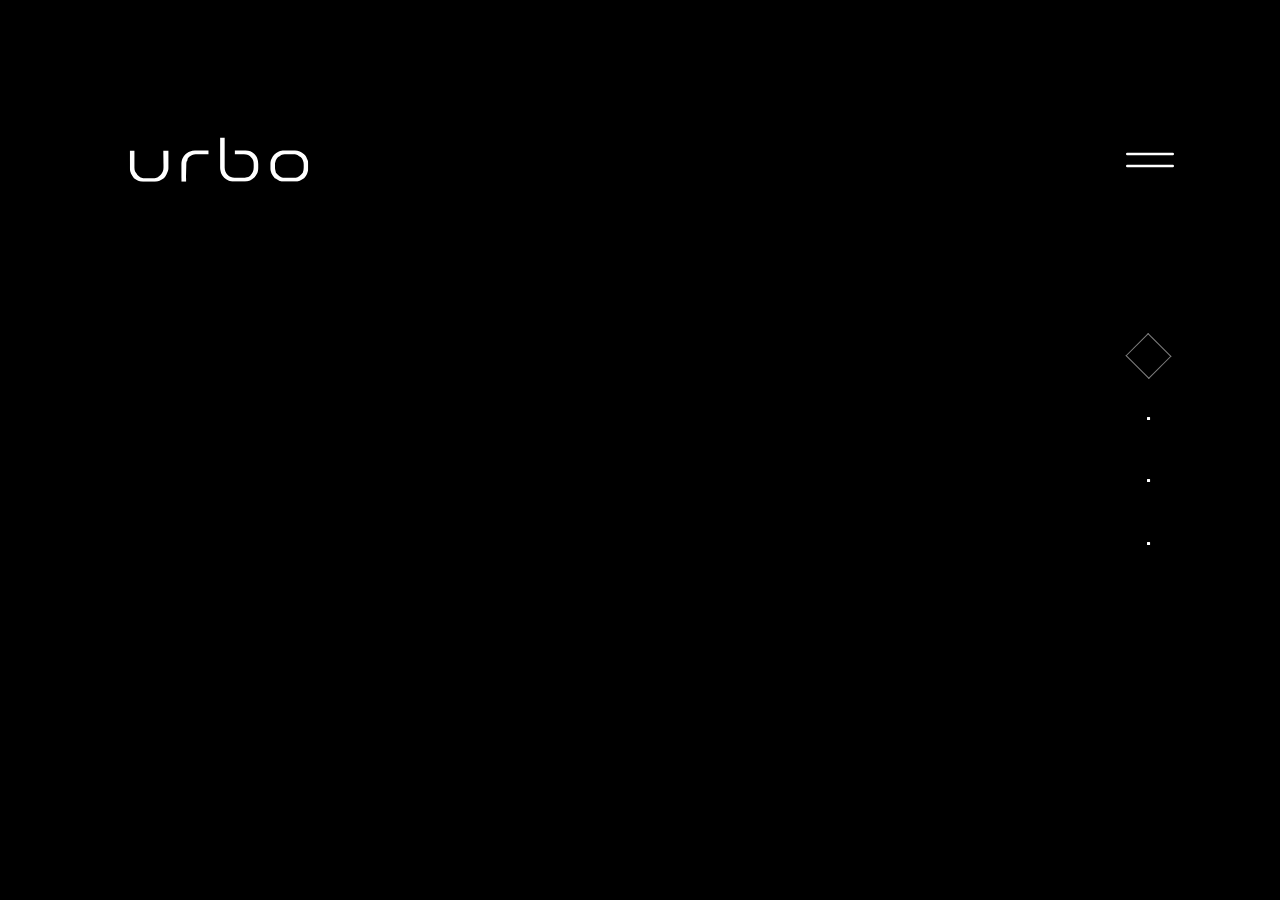
==== commit 1ebf29c8: "animated background" ====
--- a/index.html
+++ b/index.html
@@ -15,7 +15,7 @@
 <body>
     <div class="wrapper">
         <div class="content active-content scroll-animation-in-home" id="home">
-            <video src="assets/video.mp4" autoplay muted loop></video>
+            <video src="assets/video.mp4" playsinline autoplay muted loop></video>
         </div>
 
         <div class="content " id="projects">
@@ -62,10 +62,8 @@
                 <div class="project-list">
                     <div class="project-el"><a href="/pages/rimwin.html">RIMWIN&nbsp;<span>Game&nbsp;Dev</span></a>
                     </div>
-                    <div class="project-el"><a
-                            href="/pages/banki-shop.html">Banki.SHOP&nbsp;<span>Bank&nbsp;App</span></a></div>
-                    <div class="project-el"><a
-                            href="/pages/trink-me.html">Trink.me&nbsp;<span>Datink&nbsp;App</span></a></div>
+                    <div class="project-el"><a href="/pages/banki-shop.html">Banki.SHOP&nbsp;<span>Bank&nbsp;App</span></a></div>
+                    <div class="project-el"><a href="/pages/trink-me.html">Trink.me&nbsp;<span>Datink&nbsp;App</span></a></div>
                     <div class="project-el"><a href="/pages/rimwin.html">Tplink&nbsp;<span>Game Dev</span></a></div>
                     <div class="project-el"><a href="/pages/3ixam.html">3ixam&nbsp;<span>Softaware</span></a></div>
                 </div>
@@ -105,9 +103,6 @@
                         <div class="project" data-content="Serg Zhizhoma"><img src="./assets/imgs/team.webp"></div>
 
                     </div>
-
-
-
                 </div>
             </div>
 
@@ -211,8 +206,7 @@
     </div>
     </div>
 
-    <script src="https://code.jquery.com/jquery-3.6.0.min.js"
-        integrity="sha256-/xUj+3OJU5yExlq6GSYGSHk7tPXikynS7ogEvDej/m4=" crossorigin="anonymous"></script>
+    <script src="https://code.jquery.com/jquery-3.6.0.min.js" integrity="sha256-/xUj+3OJU5yExlq6GSYGSHk7tPXikynS7ogEvDej/m4=" crossorigin="anonymous"></script>
     <script src="scripts/main.js"></script>
 
 </body>
--- a/css/style.css
+++ b/css/style.css
@@ -1,13 +1,13 @@
 * {
+    -webkit-box-sizing: border-box;
     box-sizing: border-box;
     margin: 0;
     padding: 0;
     text-decoration: none;
-
 }
 
 body {
-    overflow: hidden !important
+    overflow: hidden !important;
 }
 
 @font-face {
@@ -31,16 +31,23 @@
 .content {
     display: none
 }
-.active-el,.active-el >* {
+
+.active-el,
+.active-el>* {
     opacity: 1;
-    transition: .5s all}
+    -webkit-transition: .5s all;
+    -o-transition: .5s all;
+    transition: .5s all
+}
+
 .inactive-el,
 .inactive-el>* {
     opacity: .4;
     pointer-events: none;
+    -webkit-transition: .5s all;
+    -o-transition: .5s all;
     transition: .5s all
 }
-
 
 .active-content {
     display: block
@@ -68,18 +75,20 @@
     object-fit: cover;
     position: absolute;
     top: 0;
+    -webkit-transform: scale(0.8);
+    -ms-transform: scale(0.8);
     transform: scale(0.8);
+    -webkit-transition: .5s;
+    -o-transition: .5s;
     transition: .5s;
     width: 100vw;
     z-index: -1
 }
 
-
-
 header .menu-alter {
     position: absolute;
     top: 130px;
-    right: 100px;    
+    right: 100px;
     z-index: 10;
 }
 
@@ -87,46 +96,69 @@
     left: 100px;
     position: absolute;
     top: 130px;
-    transition: .5s
-    
+    -webkit-transition: .5s;
+    -o-transition: .5s;
+    transition: .5s
 }
 
 header .logo svg:hover {
+    -webkit-transform: scale(0.85);
+    -ms-transform: scale(0.85);
     transform: scale(0.85);
+    -webkit-transition: .5s;
+    -o-transition: .5s;
     transition: .5s
 }
 
 header .logo svg {
-    
+    -webkit-transform: scale(0.75);
+    -ms-transform: scale(0.75);
     transform: scale(0.75);
+    -webkit-transition: .5s;
+    -o-transition: .5s;
     transition: .5s
 }
 
 .menu-wrapper {
+    -webkit-transform: scale(1.2);
+    -ms-transform: scale(1.2);
     transform: scale(1.2);
+    -webkit-transition: .5s;
+    -o-transition: .5s;
     transition: .5s
 }
 
 .menu-wrapper:hover,
 .tgl-brd {
+    -webkit-transform: scale(0.8);
+    -ms-transform: scale(0.8);
     transform: scale(0.8)
 }
 
 .menu-trigger,
 .menu-trigger span {
+    -webkit-box-sizing: border-box;
     box-sizing: border-box;
     display: inline-block;
+    -webkit-transition: all .4s;
+    -o-transition: all .4s;
     transition: all .4s
 }
 
 .menu-trigger {
+    -webkit-box-align: center;
+    -ms-flex-align: center;
     align-items: center;
     background: none;
     background: transparent;
     border: none;
     cursor: pointer;
+    display: -webkit-box;
+    display: -ms-flexbox;
     display: flex;
     height: 40px;
+    -webkit-box-pack: center;
+    -ms-flex-pack: center;
     justify-content: center;
     outline: none;
     padding: 30px;
@@ -152,18 +184,25 @@
 }
 
 #menu01.tgl span:nth-of-type(1) {
+    -webkit-transform: translateY(5px) rotate(-45deg);
+    -ms-transform: translateY(5px) rotate(-45deg);
     transform: translateY(5px) rotate(-45deg)
 }
 
 #menu01.tgl span:nth-of-type(2) {
+    -webkit-transform: translateY(-5px) rotate(45deg);
+    -ms-transform: translateY(-5px) rotate(45deg);
     transform: translateY(-5px) rotate(45deg)
 }
 
 .bg-alter {
+    -webkit-backdrop-filter: blur(10px) brightness(30%);
     backdrop-filter: blur(10px) brightness(30%);
     height: 100vh;
     position: fixed;
     top: 0;
+    -webkit-transition: .2s;
+    -o-transition: .2s;
     transition: .2s;
     width: 100vw;
     z-index: 8
@@ -171,14 +210,25 @@
 
 .display-n {
     opacity: 0;
+    -webkit-transition: visibility 0s, opacity .5s linear;
+    -o-transition: visibility 0s, opacity .5s linear;
     transition: visibility 0s, opacity .5s linear;
     visibility: hidden
 }
 
 .menu-alter-wrap {
+    -webkit-box-align: end;
+    -ms-flex-align: end;
     align-items: flex-end;
+    display: -webkit-box;
+    display: -ms-flexbox;
     display: flex;
+    -webkit-box-orient: vertical;
+    -webkit-box-direction: normal;
+    -ms-flex-direction: column;
     flex-direction: column;
+    -webkit-box-pack: justify;
+    -ms-flex-pack: justify;
     justify-content: space-between;
     opacity: 1;
     z-index: 12
@@ -189,50 +239,72 @@
     font-family: 'Majorant-Lt';
     font-size: 2em;
     position: relative;
+    -webkit-transition: .5s;
+    -o-transition: .5s;
     transition: .5s
 }
 
 .menu-alter-el:hover {
     cursor: pointer;
+    -webkit-transform: scale(1.2);
+    -ms-transform: scale(1.2);
     transform: scale(1.2);
+    -webkit-transition: .5s;
+    -o-transition: .5s;
     transition: .5s
 }
 
 .menu-extra {
+    -webkit-box-align: center;
+    -ms-flex-align: center;
     align-items: center;
     bottom: 0;
+    display: -webkit-box;
+    display: -ms-flexbox;
     display: flex;
+    -webkit-box-pack: center;
+    -ms-flex-pack: center;
     justify-content: center;
     position: absolute;
+    -webkit-transform: .5s;
+    -ms-transform: .5s;
     transform: .5s;
     width: 100%
 }
 
 .menu-extra-anim {
+    -webkit-animation: menu-extra .4s linear;
     animation: menu-extra .4s linear
 }
 
 .menu-extra-el {
+    -webkit-animation-fill-mode: both;
     animation-fill-mode: both;
     font-family: "Majorant-Rg";
     margin: 25px 30px;
     opacity: 0;
+    -webkit-transition: .5s;
+    -o-transition: .5s;
     transition: .5s
 }
 
 .menu-extra-el:nth-child(1) {
+    -webkit-animation-delay: 0;
     animation-delay: 0
 }
 
 .menu-extra-el:nth-child(2) {
+    -webkit-animation-delay: .25s;
     animation-delay: .25s
 }
 
 .menu-extra-el:nth-child(3) {
+    -webkit-animation-delay: .5s;
     animation-delay: .5s
 }
 
 .menu-extra-el:nth-child(4) {
+    -webkit-animation-delay: 1s;
     animation-delay: 1s
 }
 
@@ -241,12 +313,22 @@
     cursor: pointer
 }
 
-@keyframes menu-extra {
+@-webkit-keyframes menu-extra {
     0% {
         margin-bottom: 0;
         opacity: 0
     }
-
+    100% {
+        margin-bottom: 25px;
+        opacity: 1
+    }
+}
+
+@keyframes menu-extra {
+    0% {
+        margin-bottom: 0;
+        opacity: 0
+    }
     100% {
         margin-bottom: 25px;
         opacity: 1
@@ -259,7 +341,11 @@
 }
 
 .menu-extra-el:hover {
+    -webkit-transform: scale(1.1);
+    -ms-transform: scale(1.1);
     transform: scale(1.1);
+    -webkit-transition: .5s;
+    -o-transition: .5s;
     transition: .5s
 }
 
@@ -274,15 +360,25 @@
     position: fixed;
     right: 95px;
     top: 50%;
+    -webkit-transform: translateY(-50%);
+    -ms-transform: translateY(-50%);
     transform: translateY(-50%);
     z-index: 10
 }
 
 .side-bar .menu {
+    -webkit-box-align: center;
+    -ms-flex-align: center;
     align-items: center;
+    display: -webkit-box;
+    display: -ms-flexbox;
     display: flex;
+    -webkit-box-orient: vertical;
+    -webkit-box-direction: normal;
+    -ms-flex-direction: column;
     flex-direction: column;
     height: 100%;
+    -ms-flex-pack: distribute;
     justify-content: space-around;
     position: relative;
     z-index: 8
@@ -290,6 +386,8 @@
 
 .menu-el {
     opacity: 1;
+    -webkit-transition: .5s;
+    -o-transition: .5s;
     transition: .5s
 }
 
@@ -303,12 +401,13 @@
 .menu-el a {
     display: block;
     color: #fff;
-    font-size: 10px;
-    padding: 11px;
+    font-size: 0;
+    padding: 12px;
     position: relative;
     text-align: center;
+    -webkit-transition: .5s;
+    -o-transition: .5s;
     transition: .5s;
-  
 }
 
 .menu-el a::before,
@@ -316,6 +415,7 @@
 .menu-wrapper button::before,
 .menu-wrapper button::after {
     border: none;
+    -webkit-box-sizing: border-box;
     box-sizing: border-box;
     content: " ";
     height: 100%;
@@ -323,15 +423,19 @@
     opacity: 0;
     position: absolute;
     top: 0;
+    -webkit-transition: .5s;
+    -o-transition: .5s;
     transition: .5s;
     width: 100%
 }
+
 .menu-el:not(.active) a::after {
     border-bottom: 1px #fff solid;
     border-left: 1px #fff solid;
     border-right: 1px rgba(0, 0, 0, .1) solid;
     border-top: 1px rgba(0, 0, 0, .1) solid;
 }
+
 .menu-el a:hover::before,
 .menu-el a:hover::after,
 .menu-wrapper button:hover::before,
@@ -341,13 +445,25 @@
 
 .menu-el a i,
 .active a i {
+    display: block;
+    position: relative;
+    font-size: 10px;
+    line-height: 0.8;
+    -webkit-transform: scale(0.35);
+    -ms-transform: scale(0.35);
     transform: scale(0.35);
+    -webkit-transition: .5s;
+    -o-transition: .5s;
     transition: .5s
 }
 
 .menu-el a:hover>i,
 .active a>i {
+    -webkit-transform: scale(0);
+    -ms-transform: scale(0);
     transform: scale(0);
+    -webkit-transition: .5s;
+    -o-transition: .5s;
     transition: .5s
 }
 
@@ -356,7 +472,11 @@
 .tgl-brd button::before {
     border-left: 1px grey solid;
     border-right: 1px grey solid;
+    -webkit-transform: rotate(45deg);
+    -ms-transform: rotate(45deg);
     transform: rotate(45deg);
+    -webkit-transition: .5s;
+    -o-transition: .5s;
     transition: .5s
 }
 
@@ -365,43 +485,67 @@
 .tgl-brd button:hover::after {
     border-bottom: 1px grey solid;
     border-top: 1px grey solid;
+    -webkit-transform: rotate(45deg);
+    -ms-transform: rotate(45deg);
     transform: rotate(45deg)
 }
 
 .menu-el a:hover::before {
+    -webkit-transform: rotate(45deg);
+    -ms-transform: rotate(45deg);
     transform: rotate(45deg);
+    -webkit-transition: .5s;
+    -o-transition: .5s;
     transition: .5s
 }
 
 .menu-el a:hover::after {
+    -webkit-transform: rotate(45deg);
+    -ms-transform: rotate(45deg);
     transform: rotate(45deg);
+    -webkit-transition: .5s;
+    -o-transition: .5s;
     transition: .5s
 }
 
 .menu-el a:hover>span {
-    
     opacity: 1;
+    -webkit-transform: scale(1.1);
+    -ms-transform: scale(1.1);
     transform: scale(1.1);
+    -webkit-transform: translate(5%, -50%);
+    -ms-transform: translate(5%, -50%);
     transform: translate(5%, -50%);
+    -webkit-transition-delay: .5s;
+    -o-transition-delay: .5s;
     transition-delay: .5s;
+    -webkit-transition-duration: .6s;
+    -o-transition-duration: .6s;
     transition-duration: .6s;
+    -webkit-transition-property: opacity;
+    -o-transition-property: opacity;
     transition-property: opacity;
     z-index: 10
 }
 
 .menu-el a span {
     font-family: "Majorant-Rg";
-    font-size: 1em;
+    font-size: 13px;
     left: 50%;
     opacity: 0;
     position: absolute;
     text-transform: uppercase;
     top: 50%;
+    -webkit-transform: translate(-20%, -50%);
+    -ms-transform: translate(-20%, -50%);
     transform: translate(-20%, -50%);
+    -webkit-transition: .5s;
+    -o-transition: .5s;
     transition: .5s
 }
 
 .menu-el a:hover::after {
+    -webkit-animation: hover-menu-anim .5s linear forwards;
     animation: hover-menu-anim .5s linear forwards;
     border: 1px solid grey
 }
@@ -410,26 +554,22 @@
     border: none
 }
 
-@keyframes hover-menu-anim {
+@-webkit-keyframes hover-menu-anim {
     0% {
         border: 1px rgba(0, 0, 0, .1) solid
     }
-
     25% {
         border-top: 1px #fff solid;
         width: 100%
     }
-
     50% {
         border-right: 1px #fff solid
     }
-
     75% {
         border-bottom: 1px #fff solid;
         border-left: 1px rgba(0, 0, 0, .1) solid;
         border-top: 1px rgba(0, 0, 0, .1) solid
     }
-
     100% {
         border-bottom: 1px #fff solid;
         border-left: 1px #fff solid;
@@ -438,10 +578,38 @@
     }
 }
 
+@keyframes hover-menu-anim {
+    0% {
+        border: 1px rgba(0, 0, 0, .1) solid
+    }
+    25% {
+        border-top: 1px #fff solid;
+        width: 100%
+    }
+    50% {
+        border-right: 1px #fff solid
+    }
+    75% {
+        border-bottom: 1px #fff solid;
+        border-left: 1px rgba(0, 0, 0, .1) solid;
+        border-top: 1px rgba(0, 0, 0, .1) solid
+    }
+    100% {
+        border-bottom: 1px #fff solid;
+        border-left: 1px #fff solid;
+        border-right: 1px rgba(0, 0, 0, .1) solid;
+        border-top: 1px rgba(0, 0, 0, .1) solid
+    }
+}
+
 .menu-wrapper button:hover::after {
     border-bottom: 1px grey solid;
     border-top: 1px grey solid;
+    -webkit-transform: rotate(45deg);
+    -ms-transform: rotate(45deg);
     transform: rotate(45deg);
+    -webkit-transition: .5s;
+    -o-transition: .5s;
     transition: .5s
 }
 
@@ -473,22 +641,35 @@
     position: absolute;
     text-align: center;
     top: 50%;
+    -webkit-transform: translate(-50%, -50%);
+    -ms-transform: translate(-50%, -50%);
     transform: translate(-50%, -50%);
     width: 100%;
     z-index: 5
 }
 
 .view-wrapper button p {
+    -webkit-animation: view-btn-anim 1s linear forwards;
     animation: view-btn-anim 1s linear forwards;
     opacity: 0;
+    -webkit-transform: rotate(-45deg);
+    -ms-transform: rotate(-45deg);
     transform: rotate(-45deg)
 }
 
+@-webkit-keyframes view-btn-anim {
+    0% {
+        opacity: 0
+    }
+    100% {
+        opacity: 1
+    }
+}
+
 @keyframes view-btn-anim {
     0% {
         opacity: 0
     }
-
     100% {
         opacity: 1
     }
@@ -499,6 +680,8 @@
     border-radius: 2px;
     height: 100px;
     position: relative;
+    -webkit-transform: rotate(45deg);
+    -ms-transform: rotate(45deg);
     transform: rotate(45deg);
     width: 100px;
     z-index: 4
@@ -507,6 +690,7 @@
 .button-view-wrap::after {
     border-radius: 2px;
     border-top: 1px solid #FFF;
+    -webkit-box-sizing: border-box;
     box-sizing: border-box;
     content: " ";
     height: 100%;
@@ -514,49 +698,64 @@
     line-height: 100px;
     position: absolute;
     top: -2px;
+    -webkit-transition: .5s;
+    -o-transition: .5s;
     transition: .5s;
     width: 50%
 }
 
 .project-wrapper-grid {
+    position: absolute;
     background-color: #0f0d23;
+    height: 100vh;
+    width: 100%;
+}
+
+.flex-projects {
+    position: absolute;
     display: flex;
     flex-wrap: wrap;
-    height: min-content;
-    left: 50%;
-    position: absolute;
-    top: 50%;
-    transform: translate(-50%, -50%);
-    width: 1450vw
-}
-
-.flex-projects {
+    width: 100%;
+    height: 100%;
+    overflow: hidden;
+}
+
+.group {
+    position: absolute;
     display: flex;
     flex-wrap: wrap;
-    height: 100%;
-    width: 100%
+    min-width: 1920px !important;
+    min-height: 1080px !important;
 }
 
 .group .project {
     position: relative;
+    -webkit-transform: translate(0);
+    -ms-transform: translate(0);
     transform: translate(0);
+    -webkit-transition: all .1s ease-out;
+    -o-transition: all .1s ease-out;
     transition: all .1s ease-out
 }
 
 .project img {
     border-radius: 3px;
+    -webkit-filter: brightness(20%);
     filter: brightness(20%);
-   
     height: 35vh;
     margin: 10px;
+    -o-object-fit: cover;
     object-fit: cover;
     position: relative;
+    -webkit-transition: .5s;
+    -o-transition: .5s;
     transition: .5s;
     width: 35vh;
     z-index: 4
 }
 
 .group .project p {
+    -webkit-animation: prj-text-anim .5s linear forwards;
     animation: prj-text-anim .5s linear forwards;
     color: #fff;
     cursor: pointer;
@@ -566,17 +765,32 @@
     opacity: 0;
     position: absolute;
     top: 50%;
+    -webkit-transform: translate(-50%, -50%);
+    -ms-transform: translate(-50%, -50%);
     transform: translate(-50%, -50%);
+    -webkit-transition: .5s;
+    -o-transition: .5s;
     transition: .5s;
+    -webkit-user-select: none;
+    -moz-user-select: none;
+    -ms-user-select: none;
     user-select: none;
     z-index: 5
 }
 
+@-webkit-keyframes prj-text-anim {
+    0% {
+        opacity: 0
+    }
+    100% {
+        opacity: 1
+    }
+}
+
 @keyframes prj-text-anim {
     0% {
         opacity: 0
     }
-
     100% {
         opacity: 1
     }
@@ -585,141 +799,222 @@
 .project p:hover~img,
 .project img:hover {
     cursor: pointer;
+    -webkit-filter: brightness(100%);
     filter: brightness(100%);
+    -webkit-transform: scale(1.05);
+    -ms-transform: scale(1.05);
     transform: scale(1.05);
+    -webkit-transition: .5s;
+    -o-transition: .5s;
     transition: .5s
 }
 
 .project-wrapper-list {
+    -webkit-animation: gradient-swap-in 2.8s ease-in-out forwards;
     animation: gradient-swap-in 2.8s ease-in-out forwards;
+    background: -webkit-gradient(linear, left top, right top, color-stop(60%, #0f0d23), to(transparent));
+    background: -o-linear-gradient(left, #0f0d23 60%, transparent);
     background: linear-gradient(90deg, #0f0d23 60%, transparent);
     background-position: 0;
     height: 100vh;
     position: absolute;
+    -webkit-transition: .5s;
+    -o-transition: .5s;
     transition: .5s;
     width: 100vw;
     z-index: 6
 }
 
 .project-view-swap {
+    -webkit-animation: gradient-swap-out 2.8s ease-in-out forwards;
     animation: gradient-swap-out 2.8s ease-in-out forwards;
-    transition: .5s
-}
-
-@keyframes gradient-swap-in {
+    -webkit-transition: .5s;
+    -o-transition: .5s;
+    transition: .5s
+}
+
+@-webkit-keyframes gradient-swap-in {
     0% {
         display: block;
         left: -100%
     }
-
     100% {
         left: 0
     }
 }
 
-@keyframes gradient-swap-out {
-    0% {
+@keyframes gradient-swap-in {
+    0% {
+        display: block;
+        left: -100%
+    }
+    100% {
         left: 0
     }
-
+}
+
+@-webkit-keyframes gradient-swap-out {
+    0% {
+        left: 0
+    }
     100% {
         display: none;
         left: -100%
     }
 }
 
+@keyframes gradient-swap-out {
+    0% {
+        left: 0
+    }
+    100% {
+        display: none;
+        left: -100%
+    }
+}
+
 .project-view-swap .project-list {
+    -webkit-transition: visibility 2s;
+    -o-transition: visibility 2s;
     transition: visibility 2s;
     visibility: hidden
 }
 
 .project-list .project-el:nth-child(1),
 .project-view-swap .project-list .project-el:nth-child(1) {
+    -webkit-animation-delay: .25s;
     animation-delay: .25s
 }
 
 .project-list .project-el:nth-child(2),
 .project-view-swap .project-list .project-el:nth-child(2) {
+    -webkit-animation-delay: .5s;
     animation-delay: .5s
 }
 
 .project-list .project-el:nth-child(3),
 .project-view-swap .project-list .project-el:nth-child(3) {
+    -webkit-animation-delay: .75s;
     animation-delay: .75s
 }
 
 .project-list .project-el:nth-child(4),
 .project-view-swap .project-list .project-el:nth-child(4) {
+    -webkit-animation-delay: 1s;
     animation-delay: 1s
 }
 
 .project-list .project-el:nth-child(5),
 .project-view-swap .project-list .project-el:nth-child(5) {
+    -webkit-animation-delay: 1.25s;
     animation-delay: 1.25s
 }
 
-@keyframes project-view-swap-out {
+@-webkit-keyframes project-view-swap-out {
     0% {
         opacity: 1;
         top: 0
     }
-
     100% {
         opacity: 0;
         top: -20%
     }
 }
 
-@keyframes project-view-swap-in {
+@keyframes project-view-swap-out {
+    0% {
+        opacity: 1;
+        top: 0
+    }
+    100% {
+        opacity: 0;
+        top: -20%
+    }
+}
+
+@-webkit-keyframes project-view-swap-in {
     0% {
         bottom: -20%;
         opacity: 0
     }
-
     100% {
         bottom: 0;
         opacity: 1
     }
 }
 
+@keyframes project-view-swap-in {
+    0% {
+        bottom: -20%;
+        opacity: 0
+    }
+    100% {
+        bottom: 0;
+        opacity: 1
+    }
+}
+
 .project-list {
+    -webkit-box-align: start;
+    -ms-flex-align: start;
     align-items: flex-start;
+    display: -webkit-box;
+    display: -ms-flexbox;
     display: flex;
+    -webkit-box-orient: vertical;
+    -webkit-box-direction: normal;
+    -ms-flex-direction: column;
     flex-direction: column;
     font-family: 'Majorant-Md';
     font-size: 26px;
     height: 40%;
+    -webkit-box-pack: justify;
+    -ms-flex-pack: justify;
     justify-content: space-between;
     left: 40%;
     letter-spacing: .2rem;
     position: fixed;
     top: 50%;
+    -webkit-transform: translate(-50%, -50%);
+    -ms-transform: translate(-50%, -50%);
     transform: translate(-50%, -50%)
 }
 
 .project-view-swap .project-list .project-el {
+    -webkit-animation: project-view-swap-out .65s ease-in-out forwards;
     animation: project-view-swap-out .65s ease-in-out forwards;
     opacity: 1;
+    -webkit-transition: .5s;
+    -o-transition: .5s;
     transition: .5s
 }
 
 .project-list .project-el {
+    -webkit-animation: project-view-swap-in .65s ease-in-out forwards;
     animation: project-view-swap-in .65s ease-in-out forwards;
     font-size: 5vw;
     opacity: 0;
     position: relative;
+    -webkit-transition: .5s all;
+    -o-transition: .5s all;
     transition: .5s all
 }
 
 .project-list .project-el a {
     display: block;
     color: #fff;
+    min-width: -webkit-min-content;
+    min-width: -moz-min-content;
     min-width: min-content;
     width: calc(80vw - 10%);
 }
 
 .project-list .project-el:hover {
+    -webkit-transform: scale(1.1);
+    -ms-transform: scale(1.1);
     transform: scale(1.1);
+    -webkit-transition: .5s all;
+    -o-transition: .5s all;
     transition: .5s all
 }
 
@@ -731,29 +1026,44 @@
     display: none
 }
 
-@keyframes bg {
+@-webkit-keyframes bg {
     0% {
         background-size: 0 10px, 5px 0, 0 10px, 5px 0
     }
-
     25% {
         background-size: 100% 10px, 5px 0, 0 10px, 5px 0
     }
-
     50% {
         background-size: 100% 10px, 5px 100%, 0 10px, 5px 0
     }
-
     75% {
         background-size: 100% 10px, 5px 100%, 100% 10px, 5px 0
     }
-
     100% {
         background-size: 100% 10px, 5px 100%, 100% 10px, 5px 100%
     }
 }
 
+@keyframes bg {
+    0% {
+        background-size: 0 10px, 5px 0, 0 10px, 5px 0
+    }
+    25% {
+        background-size: 100% 10px, 5px 0, 0 10px, 5px 0
+    }
+    50% {
+        background-size: 100% 10px, 5px 100%, 0 10px, 5px 0
+    }
+    75% {
+        background-size: 100% 10px, 5px 100%, 100% 10px, 5px 0
+    }
+    100% {
+        background-size: 100% 10px, 5px 100%, 100% 10px, 5px 100%
+    }
+}
+
 #page-scroller {
+    -webkit-backdrop-filter: blur(10px) brightness(10%);
     backdrop-filter: blur(10px) brightness(10%);
     display: block;
     height: 100vh;
@@ -766,6 +1076,8 @@
     left: 45%;
     position: relative;
     top: 55%;
+    -webkit-transform: translate(-50%, -50%) rotate(-45deg) scale(0.8);
+    -ms-transform: translate(-50%, -50%) rotate(-45deg) scale(0.8);
     transform: translate(-50%, -50%) rotate(-45deg) scale(0.8)
 }
 
@@ -779,6 +1091,7 @@
 .header-proj-img img {
     height: 100%;
     left: 0;
+    -o-object-fit: cover;
     object-fit: cover;
     position: absolute;
     top: 0;
@@ -797,21 +1110,38 @@
 }
 
 .project-stats {
+    -webkit-box-align: center;
+    -ms-flex-align: center;
     align-items: center;
+    display: -webkit-box;
+    display: -ms-flexbox;
     display: flex;
     height: 100vh;
+    -webkit-box-pack: center;
+    -ms-flex-pack: center;
     justify-content: center;
     left: 50%;
     position: relative;
+    -webkit-transform: translateX(-50%);
+    -ms-transform: translateX(-50%);
     transform: translateX(-50%);
     width: 80vw
 }
 
 .project-stats .project-stats-group {
+    -webkit-box-align: start;
+    -ms-flex-align: start;
     align-items: flex-start;
+    display: -webkit-box;
+    display: -ms-flexbox;
     display: flex;
+    -webkit-box-orient: vertical;
+    -webkit-box-direction: normal;
+    -ms-flex-direction: column;
     flex-direction: column;
     height: 400px;
+    -webkit-box-pack: justify;
+    -ms-flex-pack: justify;
     justify-content: space-between;
     width: 50%
 }
@@ -836,6 +1166,8 @@
     height: 550px;
     left: 50%;
     position: relative;
+    -webkit-transform: translateX(-50%);
+    -ms-transform: translateX(-50%);
     transform: translateX(-50%);
     width: 80vw
 }
@@ -853,16 +1185,26 @@
     height: 100px;
     left: 50%;
     position: relative;
+    -webkit-transform: translateX(-50%);
+    -ms-transform: translateX(-50%);
     transform: translateX(-50%);
     width: 80vw
 }
 
 .back-to-main {
+    -webkit-box-align: center;
+    -ms-flex-align: center;
     align-items: center;
+    display: -webkit-box;
+    display: -ms-flexbox;
     display: flex;
     height: 300%;
+    -webkit-box-pack: end;
+    -ms-flex-pack: end;
     justify-content: flex-end;
     position: absolute;
+    -webkit-transition: .5s;
+    -o-transition: .5s;
     transition: .5s;
     width: 200px
 }
@@ -872,108 +1214,184 @@
     font-size: 44px;
     left: -25px;
     position: relative;
+    -webkit-transition: .5s;
+    -o-transition: .5s;
     transition: .5s
 }
 
 .arrow-back:hover>* {
     left: -50px;
+    -webkit-transform: scale(1.2) translateX(20%);
+    -ms-transform: scale(1.2) translateX(20%);
     transform: scale(1.2) translateX(20%);
+    -webkit-transition: all .5s linear;
+    -o-transition: all .5s linear;
     transition: all .5s linear
 }
 
 .scroll-animation-out-home>* {
+    -webkit-animation: scroll-animation-out-1 ease-in-out 2s;
     animation: scroll-animation-out-1 ease-in-out 2s
 }
 
 .scroll-animation-in-home>* {
+    -webkit-animation: scroll-animation-in-1 ease-in-out 2s;
     animation: scroll-animation-in-1 ease-in-out 2s
 }
 
 .scroll-animation-out-about>* {
+    -webkit-animation: scroll-animation-out-4 linear 1s forwards;
     animation: scroll-animation-out-4 linear 1s forwards
 }
 
 .scroll-animation-in-about>* {
+    -webkit-animation: scroll-animation-in-4 linear 1s forwards;
     animation: scroll-animation-in-4 linear 1s forwards
 }
 
-@keyframes scroll-animation-in-4 {
+@-webkit-keyframes scroll-animation-in-4 {
     0% {
         background-color: inherit;
         opacity: 0
     }
-
     100% {
         background-color: #2e0056;
         opacity: 1
     }
 }
 
-@keyframes scroll-animation-out-4 {
-    0% {
+@keyframes scroll-animation-in-4 {
+    0% {
+        background-color: inherit;
+        opacity: 0
+    }
+    100% {
         background-color: #2e0056;
         opacity: 1
     }
-
+}
+
+@-webkit-keyframes scroll-animation-out-4 {
+    0% {
+        background-color: #2e0056;
+        opacity: 1
+    }
     100% {
         background-color: #000;
         opacity: 0
     }
 }
 
+@keyframes scroll-animation-out-4 {
+    0% {
+        background-color: #2e0056;
+        opacity: 1
+    }
+    100% {
+        background-color: #000;
+        opacity: 0
+    }
+}
+
 .menu-project-trigger span {
     background-color: grey !important
 }
 
+@-webkit-keyframes scroll-animation-out-1 {
+    0% {
+        opacity: 1;
+        -webkit-transform: scale(0.8);
+        transform: scale(0.8)
+    }
+    100% {
+        opacity: 0;
+        -webkit-transform: scale(0.6);
+        transform: scale(0.6)
+    }
+}
+
 @keyframes scroll-animation-out-1 {
     0% {
         opacity: 1;
+        -webkit-transform: scale(0.8);
         transform: scale(0.8)
     }
-
     100% {
         opacity: 0;
+        -webkit-transform: scale(0.6);
         transform: scale(0.6)
     }
 }
 
+@-webkit-keyframes scroll-animation-in-1 {
+    0% {
+        opacity: 0;
+        -webkit-transform: scale(0.6);
+        transform: scale(0.6)
+    }
+    100% {
+        opacity: 1;
+        -webkit-transform: scale(0.8);
+        transform: scale(0.8)
+    }
+}
+
 @keyframes scroll-animation-in-1 {
     0% {
         opacity: 0;
+        -webkit-transform: scale(0.6);
         transform: scale(0.6)
     }
-
     100% {
         opacity: 1;
+        -webkit-transform: scale(0.8);
         transform: scale(0.8)
     }
 }
 
 .scroll-animation-out-projects>* .project,
 .scroll-animation-out-team>* .project {
+    -webkit-animation: scroll-animation-out-2 cubic-bezier(0.175, 0.885, 0.32, 1.275) 2s;
     animation: scroll-animation-out-2 cubic-bezier(0.175, 0.885, 0.32, 1.275) 2s
 }
 
 .scroll-animation-in-projects>* .project,
 .scroll-animation-in-team>* .project {
+    -webkit-animation: scroll-animation-in-2 cubic-bezier(0.175, 0.885, 0.32, 1.275) 2s;
     animation: scroll-animation-in-2 cubic-bezier(0.175, 0.885, 0.32, 1.275) 2s
 }
 
+@-webkit-keyframes scroll-animation-out-2 {
+    0% {
+        opacity: 1
+    }
+    100% {
+        opacity: 0
+    }
+}
+
 @keyframes scroll-animation-out-2 {
     0% {
         opacity: 1
     }
-
     100% {
         opacity: 0
     }
 }
 
+@-webkit-keyframes scroll-animation-in-2 {
+    0% {
+        opacity: 0
+    }
+    100% {
+        opacity: 1
+    }
+}
+
 @keyframes scroll-animation-in-2 {
     0% {
         opacity: 0
     }
-
     100% {
         opacity: 1
     }
@@ -991,6 +1409,8 @@
     left: 50%;
     position: absolute;
     top: 50%;
+    -webkit-transform: translate(-50%, -50%);
+    -ms-transform: translate(-50%, -50%);
     transform: translate(-50%, -50%)
 }
 
@@ -1009,98 +1429,138 @@
 }
 
 @media only screen and (max-device-width: 680px) {
+    /* * {
+        border: 1px solid red;
+    } */
     .side-bar {
-        display: none
-    }
-
-    header {
-        height: 100px
-    }
-
-    header .menu-alter {
-        width: 35%
-    }
-
+        display: none;
+    }
+    .header {
+        position: absolute;
+        width: 100vw;
+        height: 100px;
+    }
     header .logo {
         left: 0;
+        top: 10px;
+        position: relative;
+        -webkit-transform: scale(0.6);
+        -ms-transform: scale(0.6);
+        transform: scale(0.6);
+        width: -webkit-min-content;
+        width: -moz-min-content;
+        width: min-content;
+        z-index: 10;
+    }
+    header .menu-alter {
         position: absolute;
-        transform: scale(0.6);
-        width: 65vw
-    }
-
+        top: 10px;
+        right: 50px;
+        z-index: 10;
+    }
+    .menu-alter-wrap {
+        right: 50px;
+    }
     .logo svg path,
     .menu-trigger span {
         background-color: #7601fd;
         fill: #7601fd
     }
-
     .wrapper video {
+        -o-object-fit: contain;
         object-fit: contain;
+        -webkit-transform: scale(1.5);
+        -ms-transform: scale(1.5);
         transform: scale(1.5);
-        transition: transform .5s ease-in-out
-    }
-
+        -webkit-transition: -webkit-transform .5s ease-in-out;
+        transition: -webkit-transform .5s ease-in-out;
+        -o-transition: transform .5s ease-in-out;
+        transition: transform .5s ease-in-out;
+        transition: transform .5s ease-in-out, -webkit-transform .5s ease-in-out
+    }
+    @-webkit-keyframes scroll-animation-out-1 {
+        0% {
+            opacity: 1;
+            -webkit-transform: scale(1.5);
+            transform: scale(1.5)
+        }
+        100% {
+            opacity: 0;
+            -webkit-transform: scale(0.6);
+            transform: scale(0.6)
+        }
+    }
     @keyframes scroll-animation-out-1 {
         0% {
             opacity: 1;
+            -webkit-transform: scale(1.5);
             transform: scale(1.5)
         }
-
         100% {
             opacity: 0;
+            -webkit-transform: scale(0.6);
             transform: scale(0.6)
         }
     }
-
+    @-webkit-keyframes scroll-animation-in-1 {
+        0% {
+            opacity: 0;
+            -webkit-transform: scale(0.6);
+            transform: scale(0.6)
+        }
+        100% {
+            opacity: 1;
+            -webkit-transform: scale(1.5);
+            transform: scale(1.5)
+        }
+    }
     @keyframes scroll-animation-in-1 {
         0% {
             opacity: 0;
+            -webkit-transform: scale(0.6);
             transform: scale(0.6)
         }
-
         100% {
             opacity: 1;
+            -webkit-transform: scale(1.5);
             transform: scale(1.5)
         }
     }
-
     .view-wrapper {
         display: none
     }
-
     .mobile-view-wrapper {
         display: block !important;
         left: 60%;
         position: absolute
     }
-
     .button-scroll-down {
         display: block !important;
         left: 50%;
         position: absolute;
+        -webkit-transform: translateX(-50%);
+        -ms-transform: translateX(-50%);
         transform: translateX(-50%);
         z-index: 7
     }
-
     .button-view-wrap::after {
         border-top: 2px solid #7601fd !important
     }
-
     .menu-extra {
+        -webkit-box-pack: justify;
+        -ms-flex-pack: justify;
         justify-content: space-between;
         padding: 10px
     }
-
     .menu-extra-el {
         font-size: .6em;
         margin: 0
     }
-
     .button-scroll-down p {
         font-size: 34px
     }
-
     .mobile-default-view {
+        -webkit-backdrop-filter: brightness(60%) blur(2px);
         backdrop-filter: brightness(60%) blur(2px);
         display: block;
         height: 100vh;
@@ -1108,24 +1568,33 @@
         width: 100vw;
         z-index: 7
     }
-
     .mobile-default-view p {
+        -webkit-box-align: start;
+        -ms-flex-align: start;
         align-items: flex-start;
         color: #fff;
+        display: -webkit-box;
+        display: -ms-flexbox;
         display: flex;
+        -webkit-box-orient: vertical;
+        -webkit-box-direction: normal;
+        -ms-flex-direction: column;
         flex-direction: column;
         font-family: "Majorant-Md";
         font-size: 20px;
         height: 35vh;
+        -webkit-box-pack: justify;
+        -ms-flex-pack: justify;
         justify-content: space-between;
         left: 50%;
         line-height: 25px;
         position: absolute;
         top: 45%;
+        -webkit-transform: translate(-50%, -50%);
+        -ms-transform: translate(-50%, -50%);
         transform: translate(-50%, -50%);
         width: 60vw
     }
-
     .mobile-default-view p button {
         background: transparent;
         border: none;
@@ -1136,67 +1605,86 @@
         text-decoration: underline;
         text-transform: uppercase
     }
-
     .mobile-back-arrow {
         bottom: 9vh;
         left: 12vw;
         position: absolute;
+        -webkit-transform: rotate(90deg);
+        -ms-transform: rotate(90deg);
         transform: rotate(90deg);
         z-index: 6
     }
-
     .mobile-back-arrow button {
         background: transparent;
         border: none;
         color: #fff;
         font-size: 48px;
         outline: none;
+        -webkit-transform: translateX(-50%);
+        -ms-transform: translateX(-50%);
         transform: translateX(-50%);
+        -webkit-transition: .5s;
+        -o-transition: .5s;
         transition: .5s
     }
-
     .project-list .project-el {
         font-size: 1.2em
     }
-
     .button-scroll-down-project {
         display: none !important
     }
-
     .back-to-main {
+        -webkit-box-align: end;
+        -ms-flex-align: end;
         align-items: flex-end;
+        display: -webkit-box;
+        display: -ms-flexbox;
         display: flex;
         height: 125%;
+        -webkit-box-pack: end;
+        -ms-flex-pack: end;
         justify-content: flex-end;
+        -webkit-transform: scale(0.7);
+        -ms-transform: scale(0.7);
         transform: scale(0.7);
+        -webkit-transition: .5s;
+        -o-transition: .5s;
         transition: .5s;
         width: 105px
     }
-
     .button-view-wrap button,
     .back-to-main>* svg {
         color: #7601fd
     }
-
+    @-webkit-keyframes scroll-animation-out-2 {
+        0% {
+            opacity: 1
+        }
+        100% {
+            opacity: .1
+        }
+    }
     @keyframes scroll-animation-out-2 {
         0% {
-                     opacity: 1
+            opacity: 1
         }
-
         100% {
-          
             opacity: .1
         }
     }
-
+    @-webkit-keyframes scroll-animation-in-2 {
+        0% {
+            opacity: .1
+        }
+        100% {
+            opacity: 1
+        }
+    }
     @keyframes scroll-animation-in-2 {
         0% {
-          
             opacity: .1
         }
-
         100% {
-           
             opacity: 1
         }
     }
